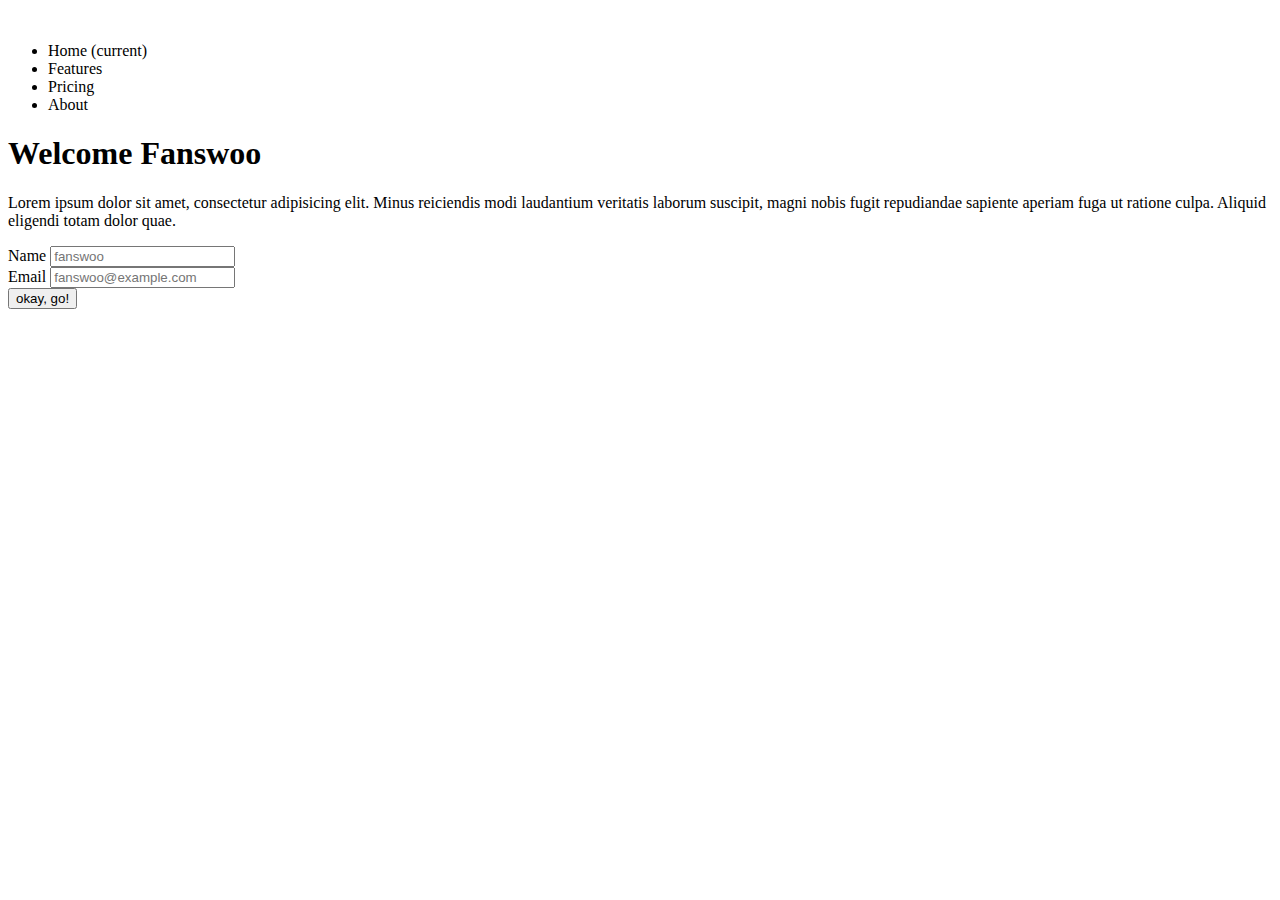
==== bootstrap4/bin.html @ 1c55b6b6 "updata" ====
<!DOCTYPE html>
<html>
<head>
  <meta charset="utf-8">
  <meta name="viewport" content="width=device-width">
  <script src="https://code.jquery.com/jquery-3.2.1.slim.min.js" integrity="sha384-KJ3o2DKtIkvYIK3UENzmM7KCkRr/rE9/Qpg6aAZGJwFDMVNA/GpGFF93hXpG5KkN" crossorigin="anonymous"></script>
  <script src="https://ajax.googleapis.com/ajax/libs/jquery/3.2.1/jquery.min.js"></script>
  <script src="https://maxcdn.bootstrapcdn.com/bootstrap/4.0.0-beta/js/bootstrap.min.js" integrity="sha384-h0AbiXch4ZDo7tp9hKZ4TsHbi047NrKGLO3SEJAg45jXxnGIfYzk4Si90RDIqNm1" crossorigin="anonymous"></script>
  <link rel="stylesheet" href="https://maxcdn.bootstrapcdn.com/bootstrap/4.0.0-beta/css/bootstrap.min.css" integrity="sha384-/Y6pD6FV/Vv2HJnA6t+vslU6fwYXjCFtcEpHbNJ0lyAFsXTsjBbfaDjzALeQsN6M" crossorigin="anonymous">
  <title>JS Bin</title>
</head>

<body>
  <nav class="navbar navbar-dark bg-inverse navbar-full" id="nav-main">
        <a class="navbar-brand"><img src="http://fanswoo.com/img/logo_w.png" alt=""></a>
        <ul class="nav navbar-nav">
            <li class="nav-item active">
                <a class="nav-link" >Home <span class="sr-only">(current)</span></a>
            </li>
            <li class="nav-item">
                <a class="nav-link" >Features</a>
            </li>
            <li class="nav-item">
                <a class="nav-link" >Pricing</a>
            </li>
            <li class="nav-item">
                <a class="nav-link" >About</a>
            </li>
        </ul>
    </nav>
    <section id="cover">
        <div id="cover-caption">
            <div class="container">
                <div class="col-sm-10 col-sm-offset-1">
                    <h1 class="display-4">Welcome Fanswoo</h1>
                    <p>Lorem ipsum dolor sit amet, consectetur adipisicing elit. Minus reiciendis modi laudantium veritatis laborum suscipit, magni nobis fugit repudiandae sapiente aperiam fuga ut ratione culpa. Aliquid eligendi totam dolor quae.</p>
                    
                      <div class="form-group">
                        <label class="sr-only">Name</label>
                        <input type="text" class="form-control form-control-lg" placeholder="fanswoo">
                      </div>
                      <div class="form-group">
                        <label class="sr-only">Email</label>
                        <input type="text" class="form-control form-control-lg" placeholder="fanswoo@example.com">
                      </div>
                      <button class="btn btn-info btn-lg">okay, go!</button>
                  
                  <br>
                </div>
            </div>
        </div>
    </section>
  
</body>
</html>
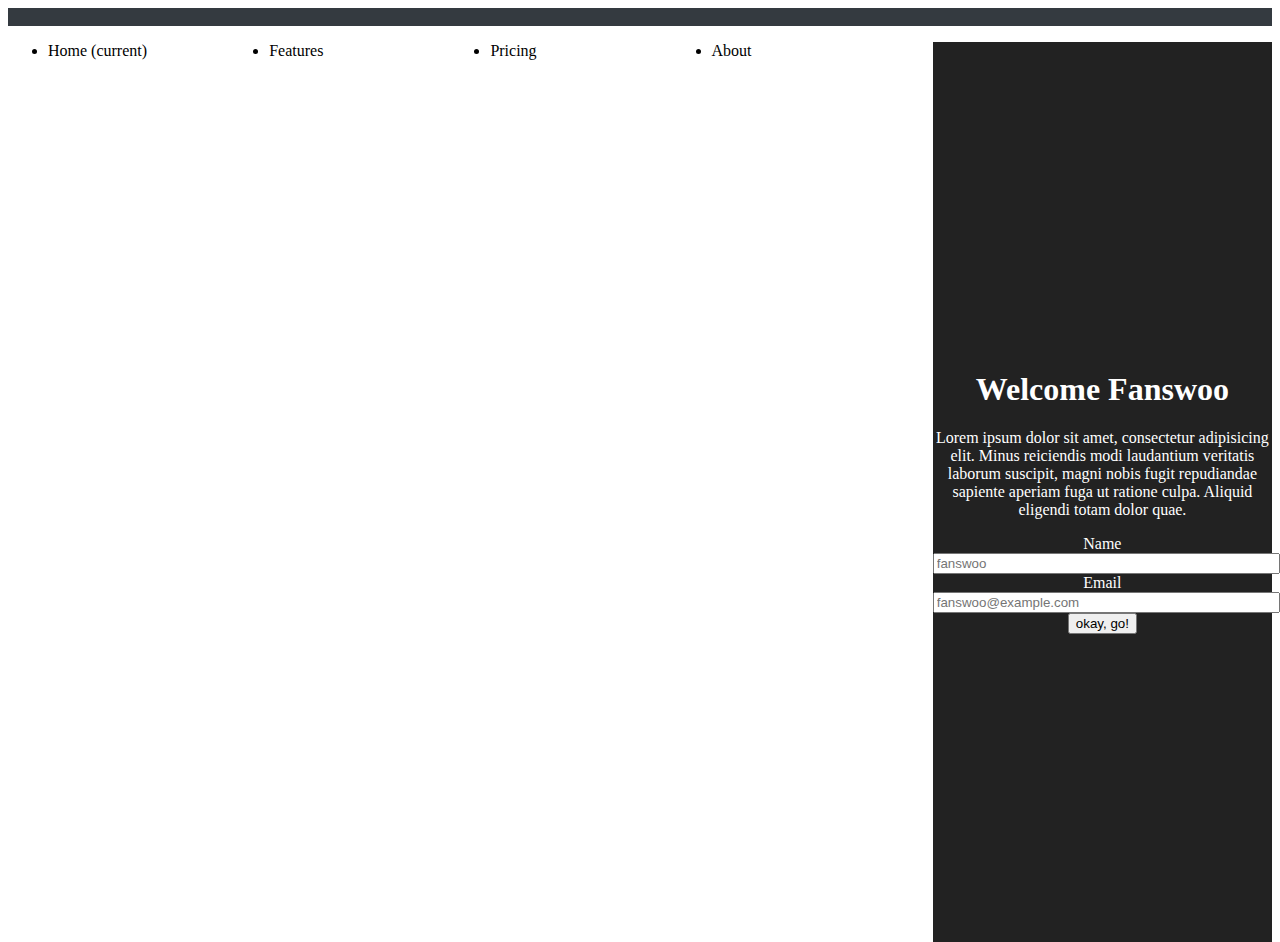
==== commit 07875bbc: "star" ====
--- a/bootstrap4/bin.html
+++ b/bootstrap4/bin.html
@@ -5,13 +5,14 @@
   <meta name="viewport" content="width=device-width">
   <script src="https://code.jquery.com/jquery-3.2.1.slim.min.js" integrity="sha384-KJ3o2DKtIkvYIK3UENzmM7KCkRr/rE9/Qpg6aAZGJwFDMVNA/GpGFF93hXpG5KkN" crossorigin="anonymous"></script>
   <script src="https://ajax.googleapis.com/ajax/libs/jquery/3.2.1/jquery.min.js"></script>
+  <link rel="stylesheet" type="text/css" href="../bootstrap4/bin.css"></link>
   <script src="https://maxcdn.bootstrapcdn.com/bootstrap/4.0.0-beta/js/bootstrap.min.js" integrity="sha384-h0AbiXch4ZDo7tp9hKZ4TsHbi047NrKGLO3SEJAg45jXxnGIfYzk4Si90RDIqNm1" crossorigin="anonymous"></script>
   <link rel="stylesheet" href="https://maxcdn.bootstrapcdn.com/bootstrap/4.0.0-beta/css/bootstrap.min.css" integrity="sha384-/Y6pD6FV/Vv2HJnA6t+vslU6fwYXjCFtcEpHbNJ0lyAFsXTsjBbfaDjzALeQsN6M" crossorigin="anonymous">
   <title>JS Bin</title>
 </head>
 
 <body>
-  <nav class="navbar navbar-dark bg-inverse navbar-full" id="nav-main">
+    <nav class="navbar navbar-dark bg-inverse navbar-full" id="nav-main">
         <a class="navbar-brand"><img src="http://fanswoo.com/img/logo_w.png" alt=""></a>
         <ul class="nav navbar-nav">
             <li class="nav-item active">
@@ -50,6 +51,8 @@
             </div>
         </div>
     </section>
-  
+    <section>
+        
+    </section>
 </body>
 </html>--- a/bootstrap4/bin.css
+++ b/bootstrap4/bin.css
@@ -0,0 +1,113 @@
+/*
+BAND.CSS
+
+Course:  Bootstrap 4 Quick Start
+Author:  Brad Hussey
+Website: bradhussey.ca
+*/
+html,body{height: 100%;}
+
+img {
+    max-width: 100%;
+}
+/* headbar*/
+#nav-main{
+      background-color: #343a40;
+}
+.nav-item{
+  cursor: pointer;
+}
+
+@media screen and  (min-width: 769px){
+  .navbar-brand{
+    width: 25%;
+  }
+  .nav.navbar-nav{
+    width:70%;
+        flex-direction: inherit !important;
+  }
+  ul li{
+        float: left;
+    width:25%;
+  }
+}
+@media screen and  (max-width: 768px){
+  .nav.navbar-nav{
+    width:100%;
+    text-align: center;
+    display:none;
+  }
+
+}
+/* cover */
+
+#cover {
+    background: #222 url('http://buildabeer2015.com/wp-content/uploads/photo-gallery/photo-1436891620584-47fd0e565afb.jpeg') center center no-repeat;
+    background-size: cover;
+    color: white;
+    height: 100%;
+    text-align: center;
+    display: flex;
+    align-items: center;
+}
+
+#cover-caption {
+    width: 100%;
+}
+
+.col-sm-10.col-sm-offset-1{
+  margin:auto;
+}
+.form-inline{
+  margin: auto;
+  width: 71%;
+  
+}
+.form-group{
+  width: auto;
+ 
+}
+.form-group input{
+      width: 100% !important;
+}
+
+.btn.btn-info.btn-lg{
+    margin:auto;
+  }
+.btn.btn-info.btn-lg:hover{
+    color: #fff;
+    background-color: #dc3545;
+    border-color: #dc3545;
+  }
+.btn.btn-info.btn-lg:active{
+    background-color: #c82333;
+    background-image: none;
+    border-color: #bd2130;
+  }
+.btn.btn-info.btn-lg:focus{
+box-shadow: 0 0 0 3px rgba(220, 53, 69, 0.5);
+}
+  
+h1.active{
+  color:red;
+}
+
+@media screen and  (max-width: 1200px){
+  .form-group{
+    margin-bottom: 5% !important;
+  }
+}
+@media screen and  (max-width: 960px){
+
+  .form-group{
+    width:100%;
+    
+  }
+
+  .btn.btn-info.btn-lg{
+    width:200px;
+    margin:auto;
+    margin-top: 5%;
+  }
+}
+
